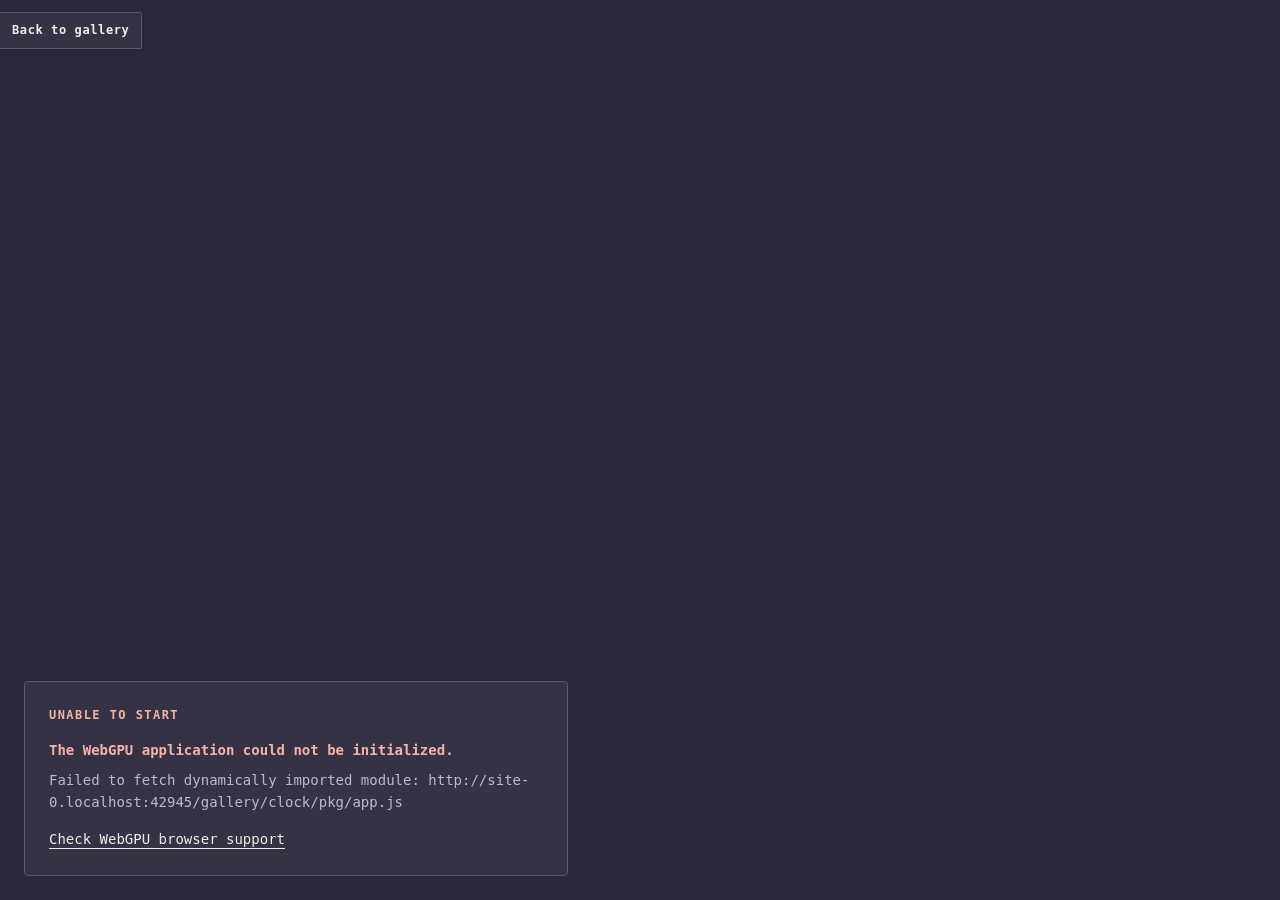
==== gallery/clock/index.html @ c80a1085 "big 0.2.0 release candidate" ====
<!doctype html>
<html lang="en">
<head>
  <meta charset="utf-8">
  <meta name="viewport" content="width=device-width, initial-scale=1">
  <meta name="description" content="Run the chad clock WebGPU example in the browser.">
  <title>Clock — chad examples</title>
  <link rel="stylesheet" href="../example.css">
</head>
<body data-state="loading">
  <a class="back-link" href="../">Back to gallery</a>
  <main class="status-overlay" id="status-overlay" role="status" aria-live="polite" aria-labelledby="status-title">
    <section class="status-panel">
      <span class="status-label" id="status-label">Loading</span>
      <h1 class="status-title" id="status-title">Starting clock</h1>
      <p class="status-detail" id="status-detail">Preparing on-demand rendering and the WebGPU device.</p>
      <p class="status-help"><a href="https://developer.mozilla.org/en-US/docs/Web/API/WebGPU_API#browser_compatibility">Check WebGPU browser support</a></p>
    </section>
  </main>
  <script type="module">
    import { launch } from "../example.js";
    await launch(() => import("./pkg/app.js"));
  </script>
</body>
</html>
---- gallery/example.css ----
:root {
  color-scheme: dark;
  --color-canvas: #292738;
  --color-panel: #353244;
  --color-ink: #f1eee7;
  --color-muted: #bdb9c7;
  --color-line: #5b576b;
  --color-accent: #f09a87;
  --color-error: #f2b5a9;
  --color-focus: #a9c7ff;
  --space-1: 0.25rem;
  --space-2: 0.5rem;
  --space-3: 0.75rem;
  --space-4: 1rem;
  --space-6: 1.5rem;
  --space-8: 2rem;
  --radius-sm: 0.125rem;
  --radius-md: 0.25rem;
  --font-mono: ui-monospace, "Cascadia Code", "SFMono-Regular", Menlo, Consolas, monospace;
  --text-xs: 0.75rem;
  --text-sm: 0.875rem;
  --leading-copy: 1.55;
  --transition-fast: 180ms cubic-bezier(0.22, 1, 0.36, 1);
  --back-peek: var(--space-2);
}

* {
  box-sizing: border-box;
}

html,
body {
  width: 100%;
  height: 100%;
  overflow: hidden;
}

body {
  margin: 0;
  background: var(--color-canvas);
  color: var(--color-ink);
  font-family: var(--font-mono);
  font-size: var(--text-sm);
  line-height: var(--leading-copy);
}

canvas {
  display: block;
  width: 100vw;
  height: 100vh;
  outline: none;
}

.back-link {
  position: fixed;
  top: var(--space-3);
  left: 0;
  z-index: 2;
  padding: var(--space-2) var(--space-3);
  border: 0.0625rem solid var(--color-line);
  border-left: 0;
  border-radius: 0 var(--radius-sm) var(--radius-sm) 0;
  background: var(--color-panel);
  color: var(--color-ink);
  font-size: var(--text-xs);
  font-weight: 700;
  letter-spacing: 0.05em;
  text-decoration: none;
  transition: color var(--transition-fast), transform var(--transition-fast);
}

.back-link:hover {
  color: var(--color-accent);
}

.back-link:focus-visible {
  outline: 0.125rem solid var(--color-focus);
  outline-offset: var(--space-1);
}

.is-ready .back-link:not(:hover):not(:focus-visible) {
  transform: translateX(calc(-100% + var(--back-peek)));
}

.status-overlay {
  position: fixed;
  inset: 0;
  z-index: 1;
  display: flex;
  align-items: flex-end;
  padding: var(--space-6);
  background: var(--color-canvas);
}

.status-overlay[hidden] {
  display: none;
}

.status-panel {
  width: min(100%, 34rem);
  padding: var(--space-6);
  border: 0.0625rem solid var(--color-line);
  border-radius: var(--radius-md);
  background: var(--color-panel);
}

.status-label {
  display: block;
  margin-bottom: var(--space-4);
  color: var(--color-accent);
  font-size: var(--text-xs);
  font-weight: 700;
  letter-spacing: 0.12em;
  text-transform: uppercase;
}

.status-title {
  margin: 0 0 var(--space-2);
  font-size: var(--text-sm);
}

.status-detail {
  margin: 0;
  color: var(--color-muted);
  overflow-wrap: anywhere;
}

.status-help {
  display: none;
  margin: var(--space-4) 0 0;
}

.status-help a {
  color: var(--color-ink);
  text-underline-offset: var(--space-1);
}

.status-help a:hover {
  color: var(--color-accent);
}

.status-help a:focus-visible {
  border-radius: var(--radius-sm);
  outline: 0.125rem solid var(--color-focus);
  outline-offset: var(--space-1);
}

[data-state="loading"] .status-label::after {
  content: "";
  display: inline-block;
  width: var(--space-8);
  height: 0.125rem;
  margin-left: var(--space-3);
  background: var(--color-accent);
  vertical-align: middle;
  transform-origin: left;
  animation: loading 1.2s cubic-bezier(0.22, 1, 0.36, 1) infinite alternate;
}

[data-state="error"] .status-label,
[data-state="error"] .status-title {
  color: var(--color-error);
}

[data-state="error"] .status-help {
  display: block;
}

@keyframes loading {
  from {
    transform: scaleX(0.2);
  }

  to {
    transform: scaleX(1);
  }
}

@media (max-width: 32rem) {
  .status-overlay {
    padding: var(--space-3);
  }

  .status-panel {
    padding: var(--space-4);
  }
}

@media (prefers-reduced-motion: reduce) {
  .back-link {
    transition: none;
  }

  [data-state="loading"] .status-label::after {
    animation: none;
  }
}
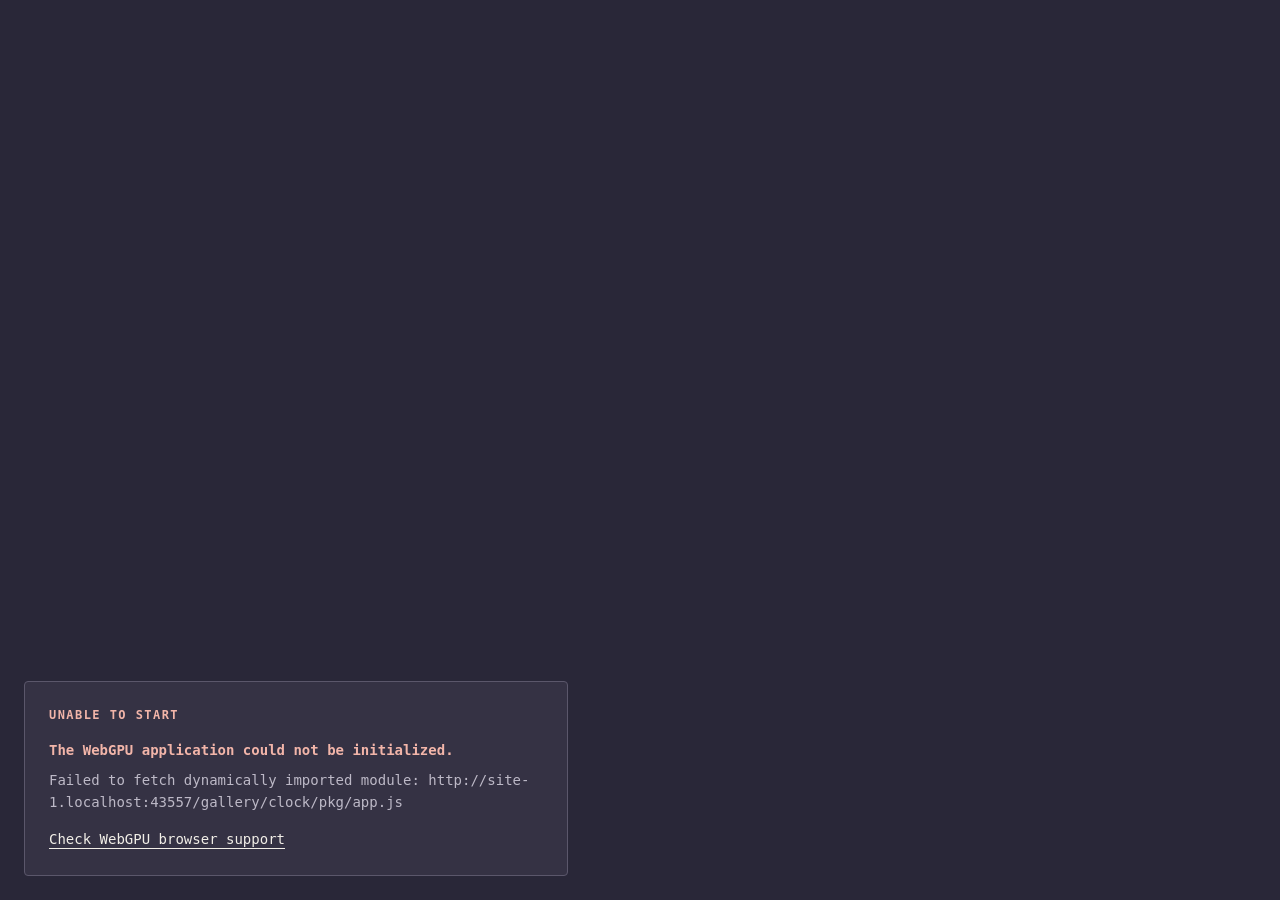
==== commit c1b22b45: "fix example" ====
--- a/gallery/clock/index.html
+++ b/gallery/clock/index.html
@@ -8,7 +8,6 @@
   <link rel="stylesheet" href="../example.css">
 </head>
 <body data-state="loading">
-  <a class="back-link" href="../">Back to gallery</a>
   <main class="status-overlay" id="status-overlay" role="status" aria-live="polite" aria-labelledby="status-title">
     <section class="status-panel">
       <span class="status-label" id="status-label">Loading</span>
--- a/gallery/example.css
+++ b/gallery/example.css
@@ -21,7 +21,6 @@
   --text-sm: 0.875rem;
   --leading-copy: 1.55;
   --transition-fast: 180ms cubic-bezier(0.22, 1, 0.36, 1);
-  --back-peek: var(--space-2);
 }
 
 * {
@@ -49,37 +48,6 @@
   width: 100vw;
   height: 100vh;
   outline: none;
-}
-
-.back-link {
-  position: fixed;
-  top: var(--space-3);
-  left: 0;
-  z-index: 2;
-  padding: var(--space-2) var(--space-3);
-  border: 0.0625rem solid var(--color-line);
-  border-left: 0;
-  border-radius: 0 var(--radius-sm) var(--radius-sm) 0;
-  background: var(--color-panel);
-  color: var(--color-ink);
-  font-size: var(--text-xs);
-  font-weight: 700;
-  letter-spacing: 0.05em;
-  text-decoration: none;
-  transition: color var(--transition-fast), transform var(--transition-fast);
-}
-
-.back-link:hover {
-  color: var(--color-accent);
-}
-
-.back-link:focus-visible {
-  outline: 0.125rem solid var(--color-focus);
-  outline-offset: var(--space-1);
-}
-
-.is-ready .back-link:not(:hover):not(:focus-visible) {
-  transform: translateX(calc(-100% + var(--back-peek)));
 }
 
 .status-overlay {
@@ -187,10 +155,6 @@
 }
 
 @media (prefers-reduced-motion: reduce) {
-  .back-link {
-    transition: none;
-  }
-
   [data-state="loading"] .status-label::after {
     animation: none;
   }
